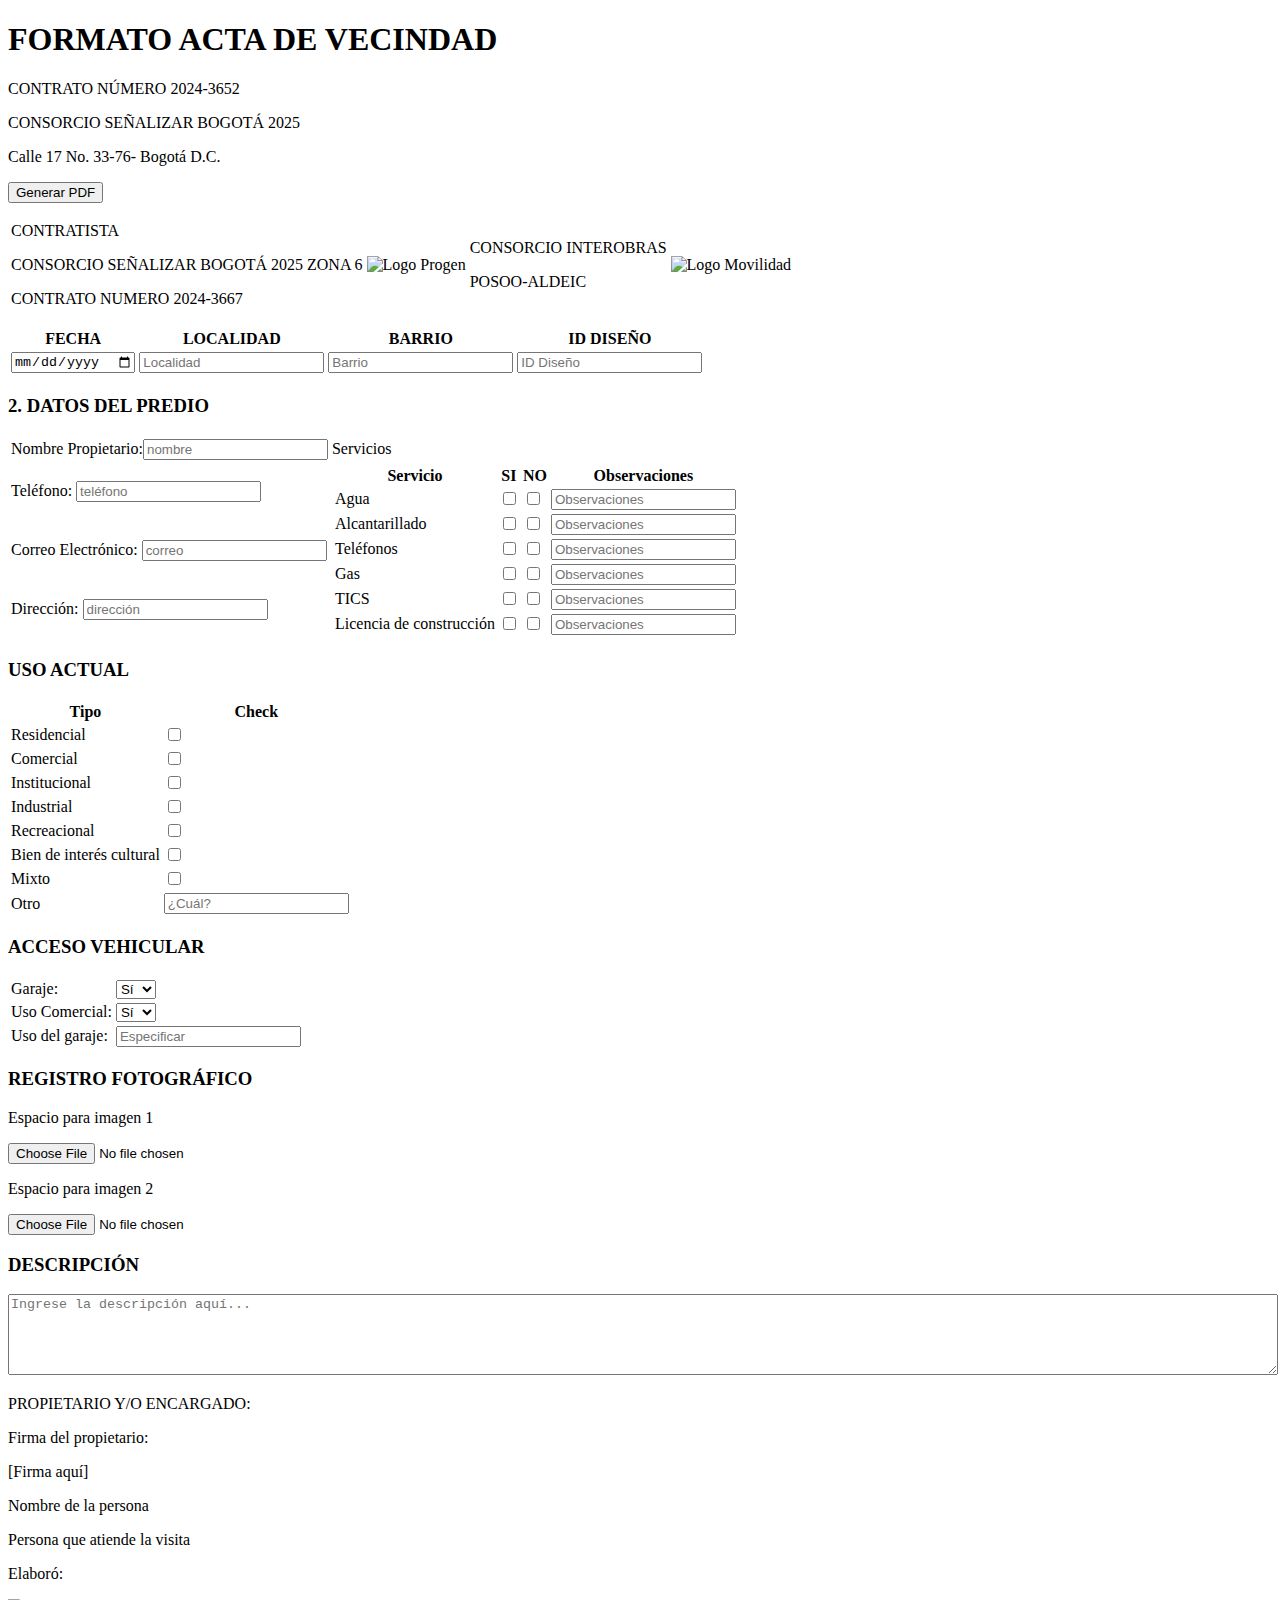
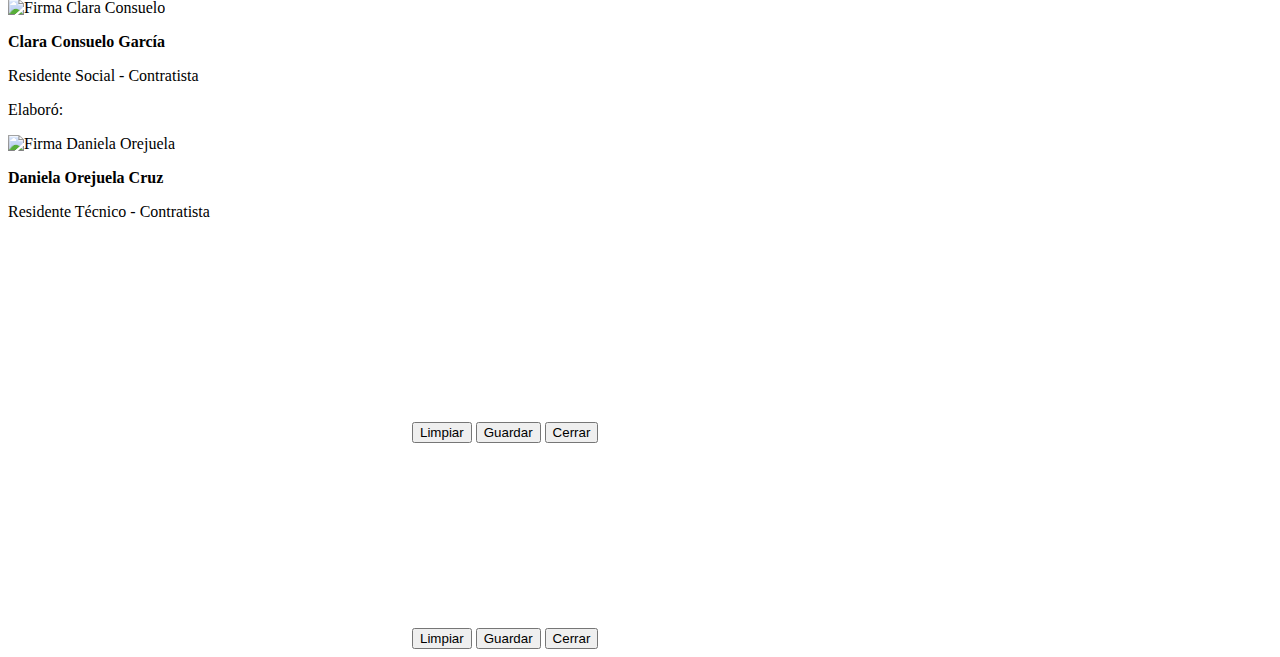
==== pages/Formulario.html @ ccd20767 "Feat- Pages,Styles and js base" ====
<!DOCTYPE html>
<html lang="es">

<head>
    <meta charset="UTF-8">
    <meta name="viewport" content="width=device-width, initial-scale=1.0">
    <title>Formato Acta de Vecindad</title>
    <!--Estilos -->
    <link rel="stylesheet" href="../styles/styleFormulario.css">
    <link rel="stylesheet" href="../styles/StyleCanva.css">
    <link rel="stylesheet" href="../styles/StyleTablaLogos.css">
    <!--Scripts JavaScript-->
    <script src="../Scripts/FotosFormulario.js"></script>
    <script src="../Scripts/PDFgenerarFormulario.js"></script>
    <script src="../Scripts/CanvaFirmaFormulario.js"></script>
    <!--Tambien Scripts JavaScript pero que son recursos para que funcione-->
    <script src="https://cdnjs.cloudflare.com/ajax/libs/html2canvas/1.4.1/html2canvas.min.js"></script>
    <script src="https://cdnjs.cloudflare.com/ajax/libs/jspdf/2.5.1/jspdf.umd.min.js"></script>
</head>
<body>
    <div class="container">
        <div class="header">
            <h1>FORMATO ACTA DE VECINDAD</h1>
            <p>CONTRATO NÚMERO 2024-3652</p>
            <p>CONSORCIO SEÑALIZAR BOGOTÁ 2025</p>
            <p>Calle 17 No. 33-76- Bogotá D.C.</p>
            <button id="generatePDF">Generar PDF</button>
        </div>
        <div class="section">
            <table class="contractor-table">
                <tr>
                    <td rowspan="2" class="contractor-title">
                        <p>CONTRATISTA</p>
                        <p>CONSORCIO SEÑALIZAR BOGOTÁ 2025 ZONA 6</p>
                        <p>CONTRATO NUMERO 2024-3667</p>
                    </td>
                    <td rowspan="2" class="contractor-logo">
                        <img src="../Assets/Logo Progen.jpeg" alt="Logo Progen">
                    </td>
                    <td class="contractor-content">
                        <p>CONSORCIO INTEROBRAS</p>
                        <p>POSOO-ALDEIC</p>
                    </td>
                    <td rowspan="2" class="right-logo">
                        <img src="../Assets/LogoSMovilidad.jpeg" alt="Logo Movilidad">
                    </td>
                </tr>
            </table>
        </div>
        <div class="section">
            <table>
                <tr>
                    <th>FECHA</th>
                    <th>LOCALIDAD</th>
                    <th>BARRIO</th>
                    <th>ID DISEÑO</th>
                </tr>
                <tr>
                    <td><input type="date" id="fecha"></td>
                    <td><input type="text" id="localidad" placeholder="Localidad"></td>
                    <td><input type="text" id="barrio" placeholder="Barrio"></td>
                    <td><input type="text" id="id_diseno" placeholder="ID Diseño"></td>
                </tr>
            </table>
        </div>

        <div class="section">
            <h3>2. DATOS DEL PREDIO</h3>
            <table>
                <tr>
                    <td>Nombre Propietario:<input type="text" placeholder="nombre" id="Nombre"
                            oninput="updateOwnerName()"></td>
                    <td>Servicios</td>
                </tr>
                <tr>
                    <td>Teléfono: <input type="text" placeholder="teléfono" id="Telefono"></td>
                    <td class="table-interna" rowspan="3">
                        <table>
                            <tr>
                                <th>Servicio</th>
                                <th>SI</th>
                                <th>NO</th>
                                <th>Observaciones</th>
                            </tr>
                            <tr>
                                <td>Agua</td>
                                <td><input type="checkbox"></td>
                                <td><input type="checkbox"></td>
                                <td><input type="text" placeholder="Observaciones"></td>
                            </tr>
                            <tr>
                                <td>Alcantarillado</td>
                                <td><input type="checkbox"></td>
                                <td><input type="checkbox"></td>
                                <td><input type="text" placeholder="Observaciones"></td>
                            </tr>
                            <tr>
                                <td>Teléfonos</td>
                                <td><input type="checkbox"></td>
                                <td><input type="checkbox"></td>
                                <td><input type="text" placeholder="Observaciones"></td>
                            </tr>
                            <tr>
                                <td>Gas</td>
                                <td><input type="checkbox"></td>
                                <td><input type="checkbox"></td>
                                <td><input type="text" placeholder="Observaciones"></td>
                            </tr>
                            <tr>
                                <td>TICS</td>
                                <td><input type="checkbox"></td>
                                <td><input type="checkbox"></td>
                                <td><input type="text" placeholder="Observaciones"></td>
                            </tr>
                            <tr>
                                <td>Licencia de construcción</td>
                                <td><input type="checkbox"></td>
                                <td><input type="checkbox"></td>
                                <td><input type="text" placeholder="Observaciones"></td>
                            </tr>
                        </table>
                    </td>
                </tr>
                <tr>
                    <td>Correo Electrónico: <input type="email" placeholder="correo" id="Correo"></td>
                </tr>
                <tr>
                    <td>Dirección: <input type="text" placeholder="dirección" id="Direccion"></td>
                </tr>
            </table>
        </div>

        <div class="section">
            <h3>USO ACTUAL</h3>
            <table>
                <tr>
                    <th>Tipo</th>
                    <th>Check</th>
                </tr>
                <tr>
                    <td>Residencial</td>
                    <td><input type="checkbox"></td>
                </tr>
                <tr>
                    <td>Comercial</td>
                    <td><input type="checkbox"></td>
                </tr>
                <tr>
                    <td>Institucional</td>
                    <td><input type="checkbox"></td>
                </tr>
                <tr>
                    <td>Industrial</td>
                    <td><input type="checkbox"></td>
                </tr>
                <tr>
                    <td>Recreacional</td>
                    <td><input type="checkbox"></td>
                </tr>
                <tr>
                    <td>Bien de interés cultural</td>
                    <td><input type="checkbox"></td>
                </tr>
                <tr>
                    <td>Mixto</td>
                    <td><input type="checkbox"></td>
                </tr>
                <tr>
                    <td>Otro</td>
                    <td><input type="text" placeholder="¿Cuál?"></td>
                </tr>
            </table>
        </div>

        <div class="section">
            <h3>ACCESO VEHICULAR</h3>
            <table>
                <tr>
                    <td>Garaje:</td>
                    <td>
                        <select>
                            <option value="si">Sí</option>
                            <option value="no">No</option>
                        </select>
                    </td>
                </tr>
                <tr>
                    <td>Uso Comercial:</td>
                    <td>
                        <select>
                            <option value="si">Sí</option>
                            <option value="no">No</option>
                        </select>
                    </td>
                </tr>
                <tr>
                    <td>Uso del garaje:</td>
                    <td>
                        <input type="text" placeholder="Especificar">
                    </td>
                </tr>
            </table>
        </div>

        <div class="section">
            <h3>REGISTRO FOTOGRÁFICO</h3>
            <div class="image-space">
                <p>Espacio para imagen 1</p>
                <input type="file" accept="image/*" onchange="previewImage(event, 'image1')">
                <div id="image1-preview" class="preview-space"></div>
            </div>
            <div class="image-space">
                <p>Espacio para imagen 2</p>
                <input type="file" accept="image/*" onchange="previewImage(event, 'image2')">
                <div id="image2-preview" class="preview-space"></div>
            </div>
        </div>

        <div class="section">
            <h3>DESCRIPCIÓN</h3>
            <textarea rows="5" style="width: 100%;" placeholder="Ingrese la descripción aquí..."></textarea>
        </div>
        <!-- Zona de las firmas-->
        <div class="section">
            <p>PROPIETARIO Y/O ENCARGADO:</p>
            <!-- Sección de firmas -->
            <div class="signatures-wrapper">
                <!-- Firma del propietario -->
                <div class="signature-owner">
                    <p>Firma del propietario:</p>
                    <div id="signature-box" onclick="openSignatureModal()">
                        <img id="signature-image" src="" alt="Firma" style="display: none; width: 100%; height: auto;">
                        <span id="signature-placeholder">[Firma aquí]</span>
                    </div>
                    <script>
                        function updateOwnerName() {
                            let inputName = document.getElementById("Nombre").value; // Obtiene el valor del input
                            document.getElementById("owner-name").textContent = inputName || "Nombre de la persona"; // Lo actualiza
                        }
                    </script><!-- Dejo este script aca debido a llamda recursiva -->
                    <p id="owner-name">Nombre de la persona</p> <!-- Aquí se actualizará dinámicamente -->
                    <p>Persona que atiende la visita</p>
                </div>
            </div>

            <!-- Contenedor para las firmas en fila (alineadas a la derecha) -->
            <div class="signatures-container">
                <!-- Firma de Clara Consuelo García -->
                <div class="signature-block">
                    <p>Elaboró:</p>
                    <img src="../Assets/Firmaclara.jpg" alt="Firma Clara Consuelo" style="width: 70%; height: auto;">
                    <p><strong>Clara Consuelo García</strong></p>
                    <p>Residente Social - Contratista</p>
                </div>

                <!-- Firma de Daniela Orejuela -->
                <div class="signature-block">
                    <p>Elaboró:</p>
                    <img src="../Assets/FirmaDaniela.jpeg" alt="Firma Daniela Orejuela"
                        style="width: 70%; height: auto;">
                    <p><strong>Daniela Orejuela Cruz</strong></p>
                    <p>Residente Técnico - Contratista</p>
                </div>
            </div>
        </div>
    </div>

    <!-- El modal para la firma de usuario -->
    <div id="signature-modal" class="modal">
        <div class="modal-content">
            <canvas id="signature-pad" width="400" height="200"></canvas>
            <button onclick="clearSignature()">Limpiar</button>
            <button onclick="saveSignature()">Guardar</button>
            <button onclick="closeSignatureModal()">Cerrar</button>
        </div>
    </div>
    <!-- El modal para la firma de usuario -->
    <div id="signature-modal" class="modal">
        <div class="modal-content">
            <canvas id="signature-pad" width="400" height="200"></canvas>
            <button onclick="clearSignature()">Limpiar</button>
            <button onclick="saveSignature()">Guardar</button>
            <button onclick="closeSignatureModal()">Cerrar</button>
        </div>
    </div>

    </div>
</body>

</html>
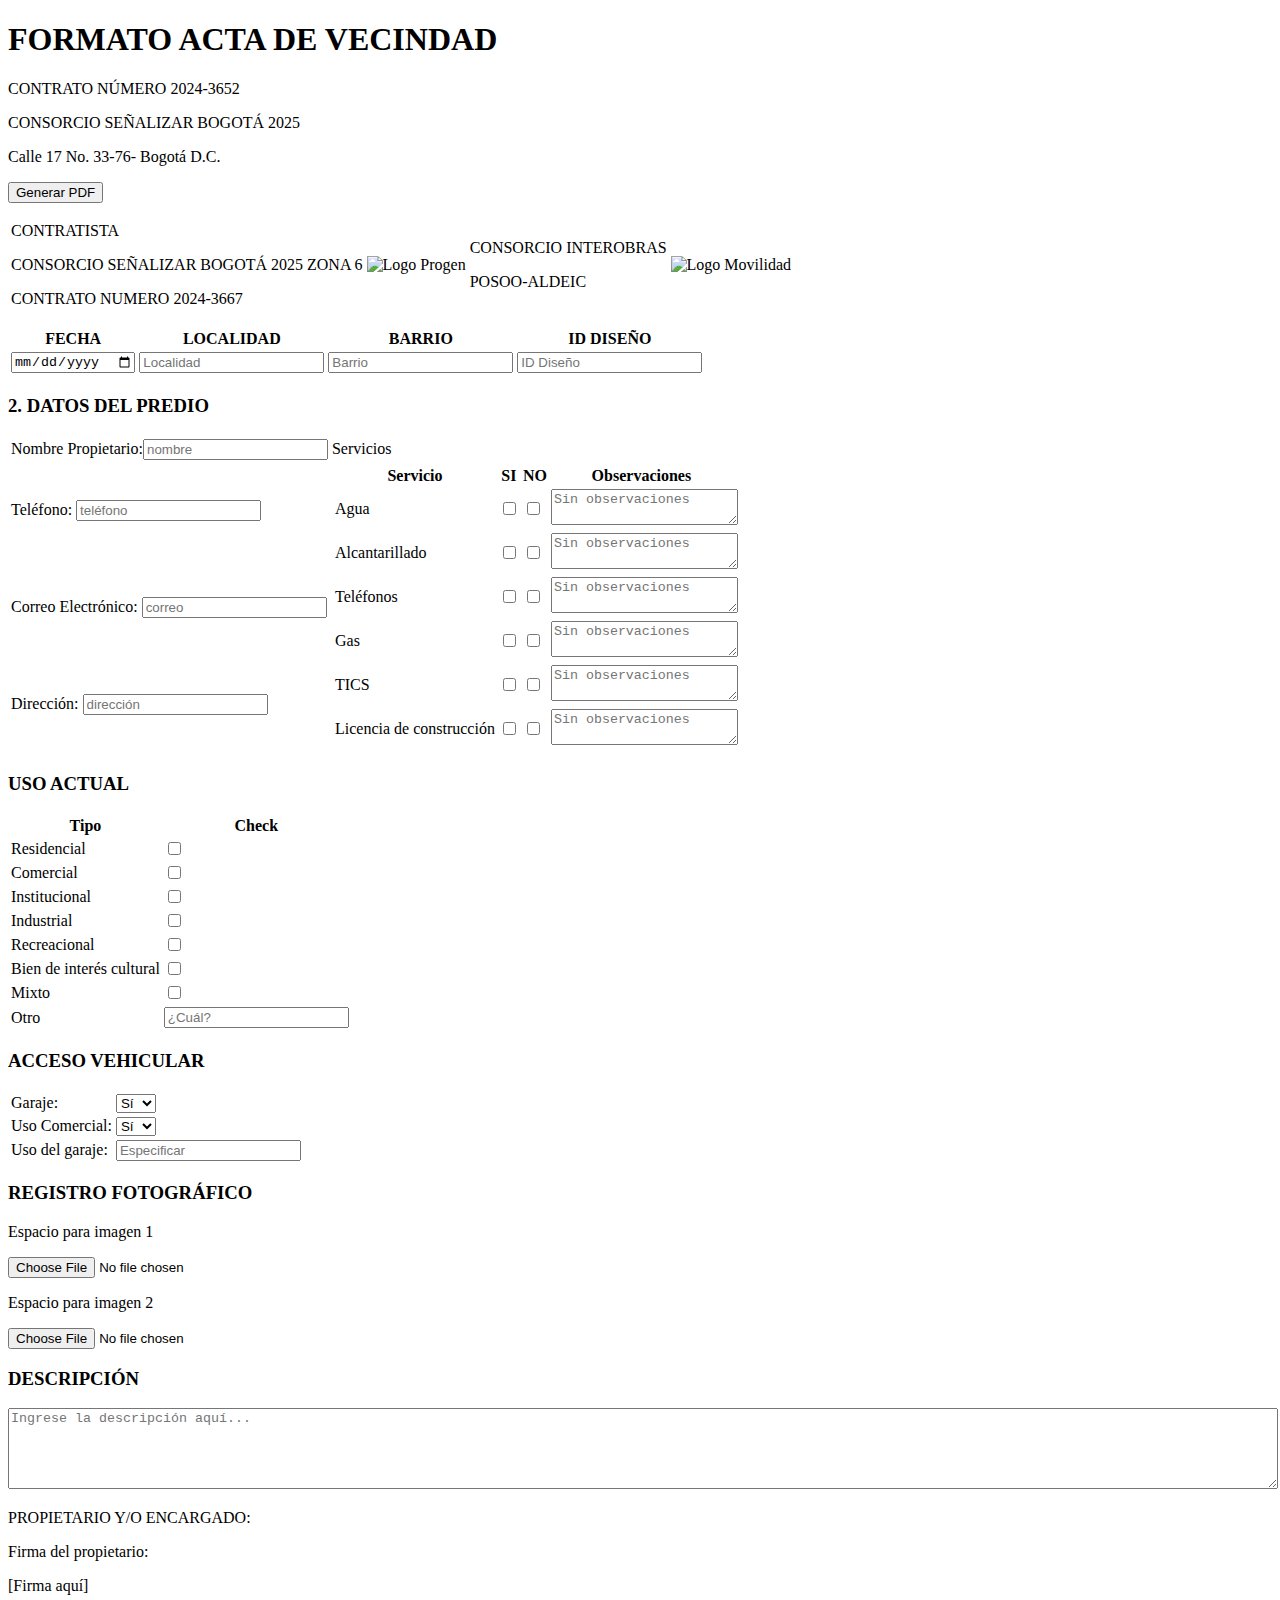
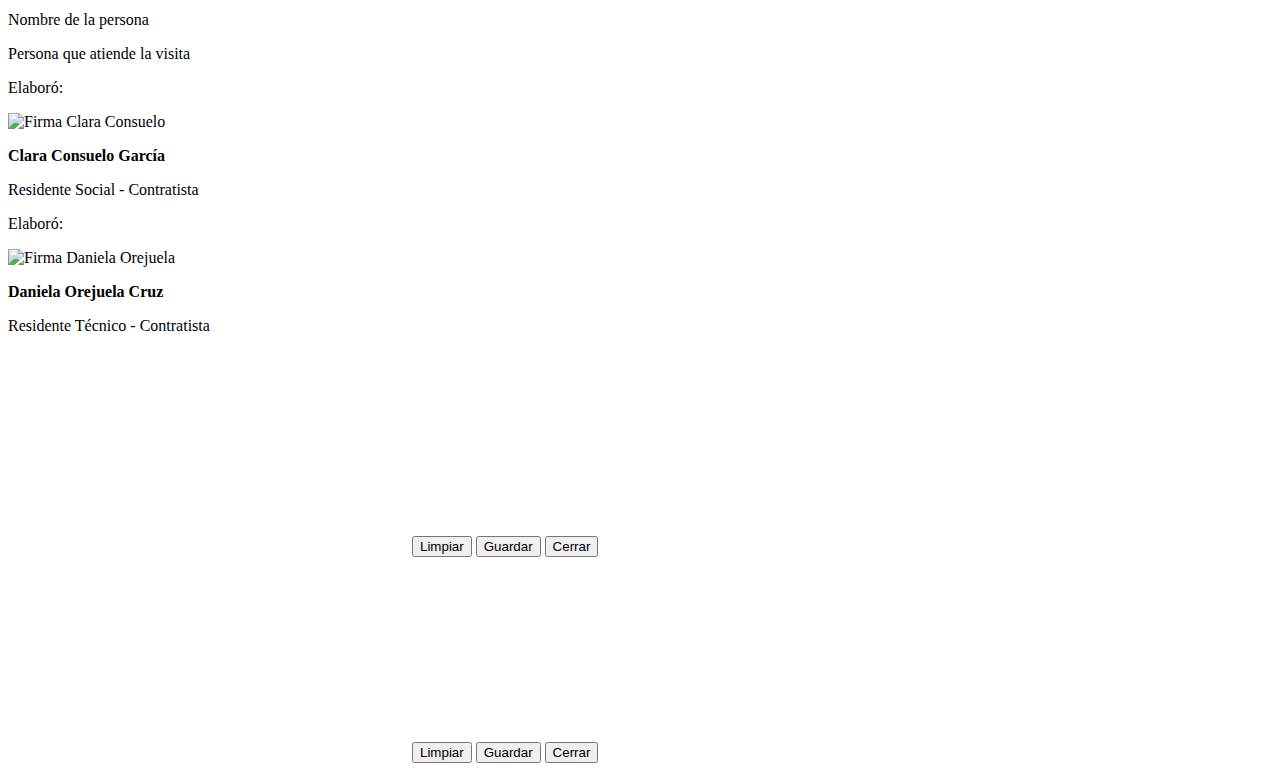
==== commit 1ec6bc79: "Feat- new signature" ====
--- a/pages/Formulario.html
+++ b/pages/Formulario.html
@@ -35,14 +35,14 @@
                         <p>CONTRATO NUMERO 2024-3667</p>
                     </td>
                     <td rowspan="2" class="contractor-logo">
-                        <img src="../Assets/Logo Progen.jpeg" alt="Logo Progen">
+                        <img src="../Assets/Logo_Progen-removebg-preview.png" alt="Logo Progen">
                     </td>
                     <td class="contractor-content">
                         <p>CONSORCIO INTEROBRAS</p>
                         <p>POSOO-ALDEIC</p>
                     </td>
                     <td rowspan="2" class="right-logo">
-                        <img src="../Assets/LogoSMovilidad.jpeg" alt="Logo Movilidad">
+                        <img src="../Assets/LogoSMovilidad-removebg-preview.png" alt="Logo Movilidad">
                     </td>
                 </tr>
             </table>
@@ -86,37 +86,43 @@
                                 <td>Agua</td>
                                 <td><input type="checkbox"></td>
                                 <td><input type="checkbox"></td>
-                                <td><input type="text" placeholder="Observaciones"></td>
+                                <td><textarea placeholder="Sin observaciones" rows="2" style="width: 100%; resize: vertical;"></textarea></td>
+
                             </tr>
                             <tr>
                                 <td>Alcantarillado</td>
                                 <td><input type="checkbox"></td>
                                 <td><input type="checkbox"></td>
-                                <td><input type="text" placeholder="Observaciones"></td>
+                                <td><textarea placeholder="Sin observaciones" rows="2" style="width: 100%; resize: vertical;"></textarea></td>
+
                             </tr>
                             <tr>
                                 <td>Teléfonos</td>
                                 <td><input type="checkbox"></td>
                                 <td><input type="checkbox"></td>
-                                <td><input type="text" placeholder="Observaciones"></td>
+                                <td><textarea placeholder="Sin observaciones" rows="2" style="width: 100%; resize: vertical;"></textarea></td>
+
                             </tr>
                             <tr>
                                 <td>Gas</td>
                                 <td><input type="checkbox"></td>
                                 <td><input type="checkbox"></td>
-                                <td><input type="text" placeholder="Observaciones"></td>
+                                <td><textarea placeholder="Sin observaciones" rows="2" style="width: 100%; resize: vertical;"></textarea></td>
+
                             </tr>
                             <tr>
                                 <td>TICS</td>
                                 <td><input type="checkbox"></td>
                                 <td><input type="checkbox"></td>
-                                <td><input type="text" placeholder="Observaciones"></td>
+                                <td><textarea placeholder="Sin observaciones" rows="2" style="width: 100%; resize: vertical;"></textarea></td>
+
                             </tr>
                             <tr>
                                 <td>Licencia de construcción</td>
                                 <td><input type="checkbox"></td>
                                 <td><input type="checkbox"></td>
-                                <td><input type="text" placeholder="Observaciones"></td>
+                                <td><textarea placeholder="Sin observaciones" rows="2" style="width: 100%; resize: vertical;"></textarea></td>
+
                             </tr>
                         </table>
                     </td>
